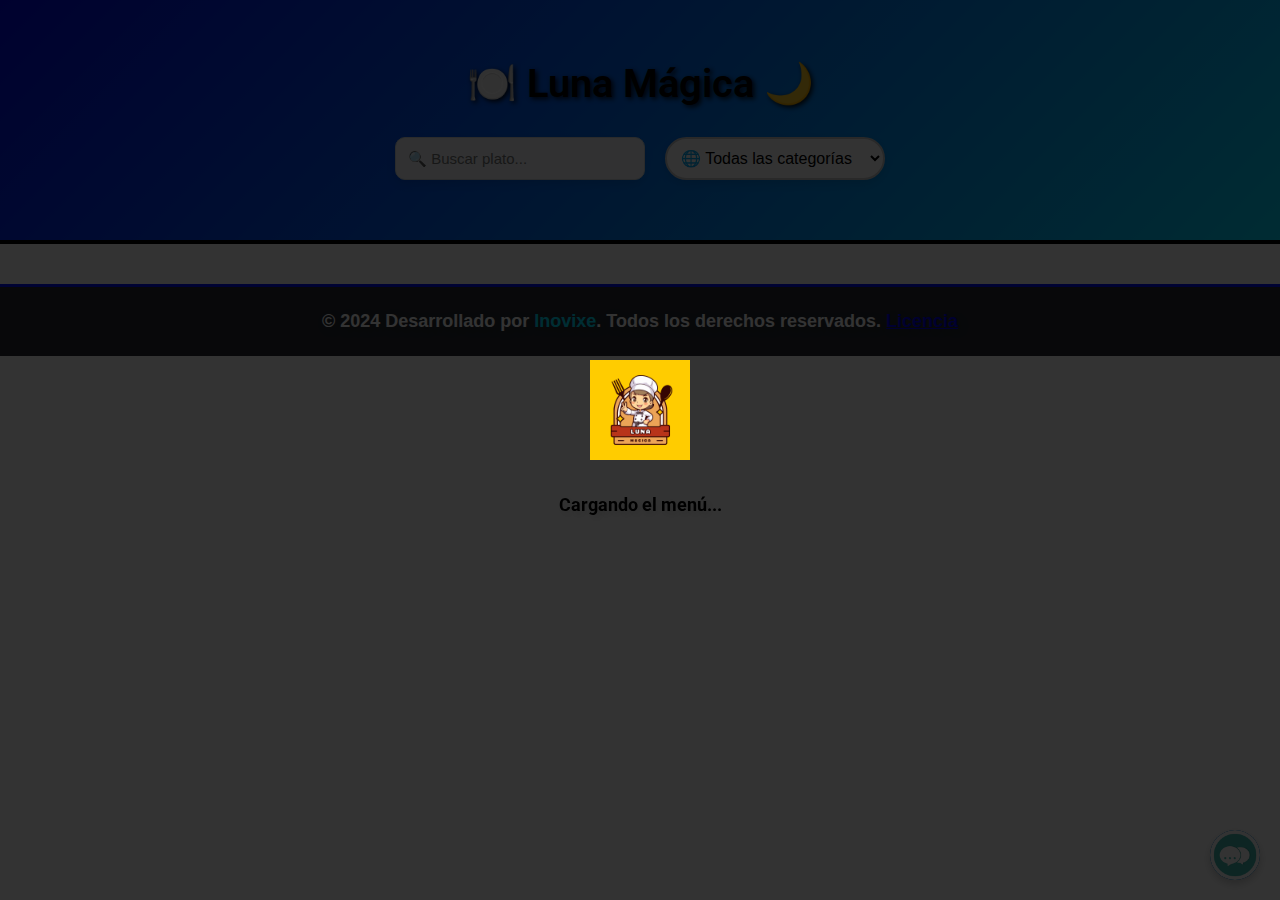
==== menu-restaurante.html @ 8cfab72e "Add files via upload" ====
<!DOCTYPE html>
<html lang="es">

<head>
    <meta charset="UTF-8">
    <meta name="viewport" content="width=device-width, initial-scale=1.0">
    <title>Menú del Restaurante</title>
    <link rel="stylesheet" href="styles.css">
    <link rel="icon" href="Imagenes/Red and Yellow Catering Flat Illustrative Food Place Logo (1).png" type="image/x-icon">
    <script src="https://cdn.jsdelivr.net/npm/tsparticles@2.0.0/tsparticles.bundle.min.js"></script>
    <link href="https://fonts.googleapis.com/css2?family=Roboto:wght@400;500;600;700&display=swap" rel="stylesheet">
    <link rel="stylesheet" href="https://cdnjs.cloudflare.com/ajax/libs/font-awesome/6.0.0-beta3/css/all.min.css">


</head>

<body>
  
    <div id="loading-container" class="loading-container">
        <img src="Imagenes/Red and Yellow Catering Flat Illustrative Food Place Logo (1).png" alt="Cargando..." class="loading-logo">
        <p>Cargando el menú...</p>
    </div>

    <div class="menu-section">
        <h2>🍽️ Luna Mágica 🌙</h2>
        <div class="filter-container">
            <input type="text" id="search" placeholder="🔍 Buscar plato..." class="search-box">
            <select id="category-filter-select" class="category-filter">
                <option value="">🌐 Todas las categorías</option>
                <option value="Entradas">🥗 Entradas</option>
                <option value="Platos principales">🍝 Platos principales</option>
                <option value="Postres">🍰 Postres</option>
                <option value="Bebidas">🥤 Bebidas</option>
            </select>
        </div>
    </div>

    <section id="menu" class="container"></section>

    <div id="myModal" class="modal">
        <div class="modal-content">
            <span class="close">&times;</span>
            <img id="modal-img" src="" alt="">
            <h3 id="modal-title"></h3>
            <p id="modal-description"></p>
        </div>
    </div>

    <div class="chat-btn" id="chat-btn" onclick="toggleChat()">
        <img src="Imagenes/chat-2389223_1280.png" alt="Chat" />
    </div>

    <div class="chat-container" id="chat-container" style="display: none;">
        <button class="close-btn" onclick="toggleChat()">X</button>
        <div class="chat-box" id="chat-box"></div>
        <div class="input-box">
            <input type="text" id="user-input" placeholder="Escribe un mensaje..." onkeydown="if(event.key === 'Enter'){sendMessage()}">
            <button onclick="sendMessage()">
                <i class="fas fa-paper-plane"></i>  
            </button>
        </div>
    </div>
    
    <script src="menu-restaurante.js" type="module"></script>
    <script src="script.js"></script>
    <script src="particulas.js"></script>

    <footer class="footer-bottom">
        <p>© 2024 Desarrollado por <strong>Inovixe</strong>. Todos los derechos reservados. 
        <a href="LICENSE.txt" target="_blank">Licencia</a></p>
    </footer>
</body>

</html>
---- styles.css ----
#welcome-container,body{background-color:#fff}body,h2{color:#000}*,body{margin:0;padding:0}*,.menu-item,.menu-section,.order-form button{box-sizing:border-box}.social-icon:hover,h3,h4{color:#4a90e2}.menu-item,body,form button,form input,form select,form textarea,h2{font-family:Roboto,sans-serif}#admin-section,#available-dishes{max-width:1200px;margin:2rem auto}#welcome-container,.dish-card,.footer-bottom,.loading-container p,.menu-item,.menu-section,.modal-content,.option-button,.social-media,h3,h4,input[type=number],p{text-align:center}@keyframes spin{0%{transform:rotate(0)}100%{transform:rotate(360deg)}}.loading-container{position:fixed;top:0;left:0;right:0;bottom:0;display:flex;justify-content:center;align-items:center;background-color:rgba(0,0,0,.8);z-index:9999;flex-direction:column}.chat-btn,.chat-container{bottom:20px;overflow:hidden}.loading-logo{width:100px;height:auto;margin-bottom:15px;animation:2s linear infinite spin}.loading-container p{font-size:18px;color:#000;font-weight:700}#welcome-container{max-width:900px;margin:50px auto;padding:30px;border-radius:12px;box-shadow:0 30px 70px rgba(0,0,0,.3);position:relative;background:linear-gradient(145deg,#fff,#f9f9f9);opacity:0;transform:rotateY(90deg) translateZ(-500px);animation:1s ease-out forwards fadeInUp}.business-description{font-size:1.1em;color:#34495e;margin-bottom:20px;text-align:center;line-height:1.5;text-shadow:2px 2px 8px rgba(0,0,0,.1)}#welcome-container h2{font-size:2.5rem;color:#2980b9;margin-bottom:20px;text-transform:uppercase;font-weight:600;letter-spacing:2px;text-shadow:3px 3px 6px rgba(0,0,0,.15)}#welcome-container:hover{transform:scale(1.05);box-shadow:0 40px 80px rgba(0,0,0,.2);transition:transform .3s,box-shadow .3s}@keyframes fadeInUp{0%{opacity:0;transform:rotateY(90deg) translateZ(-500px)}100%{opacity:1;transform:rotateY(0) translateZ(0)}}h1,p{font-size:1.2em;line-height:1.6;color:#4f5d75;margin-bottom:20px;text-shadow:3px 3px 10px rgba(0,0,0,.2)}label,p{color:#37474f}h1{font-size:2.5em;color:#2c3e50;text-shadow:5px 5px 15px rgba(0,0,0,.4)}.button-container{margin-top:30px;display:flex;justify-content:center;gap:25px}.welcome-button{text-decoration:none;padding:15px 30px;font-size:1.2em;color:#fff;background-color:#001bb7;border-radius:50px;transition:transform .3s,background-color .3s,box-shadow .3s;box-shadow:0 15px 30px #000;font-weight:700;position:relative}#send-btn,.category-filter,.search-box{box-shadow:0 4px 10px rgba(0,0,0,.1)}.welcome-button:hover{background-color:#000;transform:translateY(-6px);box-shadow:0 25px 60px rgba(0,0,0,.5)}.welcome-button:active{transform:translateY(3px);box-shadow:0 12px 30px rgba(0,0,0,.4)}#send-btn:hover,.chat-btn:hover,.close-btn:hover,.social-icon:hover{transform:scale(1.1)}.button-description{margin-top:40px;background-color:#ecf0f1;padding:20px;border-radius:12px;font-size:1.05em;color:#616161;text-shadow:2px 2px 8px rgba(0,0,0,.1)}.button-description strong{color:#f39c12}.social-media{margin-top:2rem}.social-icon{display:inline-block;margin:0 1rem;font-size:2rem;color:#333;text-decoration:none;transition:color .3s,transform .3s}.instagram{color:#e1306c}.instagram:hover{color:#c13584}.facebook{color:#3b5998}.facebook:hover{color:#1d3557}.menu-section{width:100vw;padding:60px 30px;background:linear-gradient(135deg,#0008ea,#00d9ff);border-bottom:4px solid #000;border-radius:0;transition:.4s ease-in-out;overflow:hidden;animation:1s ease-out fadeIn;position:relative;z-index:10;margin-top:0;margin-left:0;margin-right:0}.category-filter:hover,.search-box:focus,.search-box:hover{border-color:#6c5ce7}.category-filter,.search-box{font-size:1rem;transition:.3s}.menu-section h2{font-size:2.5rem;color:#000!important;margin:0;font-weight:600;text-shadow:2px 2px 5px rgba(0,0,0,.903)}.close,.menu-item h5,.order-button,h3{font-weight:700}@media (min-width:768px){#menu{display:grid;grid-template-columns:repeat(3,1fr);gap:20px}.menu-item{width:100%;display:block;text-align:center;padding:15px}}#particles-js{position:fixed;top:0;left:0;width:100%;height:100%;z-index:-1}.filter-container{display:flex;justify-content:center;align-items:center;gap:20px;margin-top:30px}.search-box{padding:10px 20px;border-radius:25px;border:2px solid #ccc;width:250px}.search-box:focus{outline:0}.category-filter{padding:10px;border-radius:25px;border:2px solid #ccc;background-color:#fff;width:220px}.category-filter:focus{outline:0;border-color:#6c5ce7;box-shadow:0 0 10px rgba(108,92,237,.5)}.container{display:flex;flex-wrap:wrap;justify-content:center;padding:20px}.menu-item{background-color:#fff;box-shadow:0 4px 12px #0093ef;border-radius:10px;margin:10px;padding:15px;width:100%;max-width:300px;display:grid;grid-template-rows:auto 1fr auto;align-items:start;position:relative;aspect-ratio:1/1;border:2px solid #000}@media screen and (min-width:1024px){.menu-item{width:calc(33.33% - 60px);margin:10px 30px}.menu-container{display:flex;flex-wrap:wrap;justify-content:space-between;gap:50px 50px}}@keyframes floating{0%,100%{transform:translateY(0)}50%{transform:translateY(-10px)}}h2{font-size:2rem;animation:2s ease-in-out infinite floating}.menu-item img{width:100%;height:auto;aspect-ratio:1/1;object-fit:cover;border-radius:10px;margin-bottom:5px;box-shadow:0 10px 30px rgba(0,0,0,.15);align-self:start}.chat-btn:hover img,.menu-item:hover img{transform:scale(1.05)}.menu-item h5{margin-bottom:3px;font-size:1.2rem;overflow:hidden;text-overflow:ellipsis;white-space:nowrap}.menu-item p{margin-top:5px;font-size:1rem;color:#006400}.menu-item .pedido-button,.read-more-button{font-size:.8rem;font-weight:700;padding:6px 12px;border-radius:5px;cursor:pointer;width:100%;transition:background-color .3s}.menu-item .pedido-button{background-color:#00b60c;color:#fff;border:none}#send-btn:hover,.read-more-button:hover{background-color:#0056b3}.read-more-button{background-color:#007bff;color:#fff;border:none;margin-bottom:10px}@media (min-width:768px){#menu{display:flex;flex-wrap:wrap;justify-content:space-between}.menu-item{width:calc(48% - 10px);margin:10px 0}.menu-item h3{font-size:.8em;color:#000;white-space:nowrap;overflow:hidden;text-overflow:ellipsis}.menu-item button{font-size:.75rem;padding:6px;margin-top:5px;align-self:end}}.modal,.modal-overlay{position:fixed;left:0;width:100%}.modal img,h3{margin-bottom:20px}.modal{display:none;top:50%;transform:translateY(-50%);height:100%;background-color:rgba(0,0,0,.4);z-index:1050;padding-top:40px;opacity:0;animation:.5s forwards modalFadeIn}.chat-btn,.close-btn{display:flex;box-shadow:0 4px 8px rgba(0,0,0,.2)}.modal-overlay{top:0;height:100%;background-color:rgba(0,0,0,.97);z-index:1040}@keyframes modalFadeIn{0%{opacity:0;transform:translateY(-30%)}100%{opacity:1;transform:translateY(-50%)}}.modal-content{background-color:#fff;margin:0 auto;padding:20px;border:1px solid #888;width:80%;max-width:600px;border-radius:8px;position:relative;overflow:hidden}.close{color:#aaa;float:right;font-size:28px}.close-btn,.order-button{color:#fff;cursor:pointer}.close:focus,.close:hover{color:#000;text-decoration:none;cursor:pointer}.modal img{width:100%;max-width:300px;border-radius:8px}.modal h3{margin-top:0;font-size:1.1rem;color:#000;margin-bottom:10px}.modal p{font-size:.9rem;color:#555;margin-bottom:15px}.order-button{background-color:#28a745;font-size:.9rem;padding:10px 20px;border:none;border-radius:5px;width:100%;transition:background-color .3s}.order-button:hover{background-color:#218838}.chat-btn{position:fixed;right:20px;width:50px;height:50px;background-color:#007acc;border-radius:50%;cursor:pointer;z-index:15;justify-content:center;align-items:center;transition:transform .3s,box-shadow .3s}.chat-btn img{width:100%;height:100%;object-fit:cover;border-radius:50%;transition:transform .3s}#logout-btn,.order-form button{transition:background-color .3s,transform .3s}.chat-btn:hover{box-shadow:0 4px 10px rgba(0,0,0,.2)}.close-btn{position:absolute;top:10px;right:10px;font-size:18px;background-color:#ff5e57;border:none;border-radius:50%;width:32px;height:32px;justify-content:center;align-items:center;transition:.3s}#user-input,.message{font-size:15px;padding:12px}#send-btn,.option-button{transition:background-color .3s,transform .2s;cursor:pointer}.close-btn:hover{background-color:#ff3b30;box-shadow:0 6px 12px rgba(0,0,0,.3)}.close-btn:active{transform:scale(.95);box-shadow:0 3px 8px rgba(0,0,0,.2)}.chat-container{display:none;position:fixed;right:20px;width:360px;height:500px;background-color:#fefefe;border-radius:16px;box-shadow:0 8px 20px rgba(0,0,0,.2);flex-direction:column;padding:20px;z-index:1000;display:flex}.chat-box,.message{border-radius:12px}.bot-message,.user-message{box-shadow:0 2px 8px rgba(0,0,0,.1)}.chat-box{width:100%;max-height:400px;overflow-y:auto;padding:15px;background-color:#f9f9f9;display:flex;flex-direction:column;gap:10px}#admin-section,.dish-card{overflow:hidden;background:#fff}.message{margin:5px 0;line-height:1.5;word-wrap:break-word;display:inline-block;width:auto;max-width:80%}#send-btn,.dish-card,.input-box,form{display:flex}.bot-message{background-color:#e8f0fe;color:#202124;align-self:flex-start}.user-message{background-color:#06c;color:#fff;align-self:flex-end}.options-container{display:flex;flex-direction:column;margin-top:10px;gap:8px}.option-button{background-color:#e0f7fa;color:#00796b;border:none;padding:12px;border-radius:8px;font-size:14px;box-shadow:0 4px 8px rgba(0,0,0,.1)}#available-dishes,#user-input,.order-form{background-color:#fff}.option-button:hover{background-color:#00796b;color:#fff;transform:translateY(-2px)}.input-box{align-items:center;margin-top:10px;width:100%;gap:10px}#user-input{flex-grow:1;border-radius:20px;border:1px solid #ccc;box-shadow:inset 0 2px 4px rgba(0,0,0,.05)}#send-btn{background-color:#06c;color:#fff;width:44px;height:44px;border:none;border-radius:50%;font-size:18px;justify-content:center;align-items:center}@media (max-width:768px){#welcome-container{max-width:85%}h1{font-size:1.6em!important}.button-description p,p{font-size:.9em!important}.button-container{flex-direction:column;align-items:center;gap:15px}.welcome-button{width:90%;padding:12px;font-size:1em}.button-description{font-size:.85em!important;padding:15px}.button-description strong{font-size:1em!important}.admin-button{font-size:1.2em;padding:10px 20px}.social-icon{font-size:1.8rem}#menu{display:flex;flex-wrap:wrap;justify-content:space-between}.menu-item{width:calc(48% - 10px);margin:10px 0;display:grid;grid-template-rows:auto 1fr auto;align-items:start;text-align:center}.menu-item h3{white-space:nowrap;overflow:hidden;text-overflow:ellipsis;max-width:100%;display:block;font-size:.8em;color:#000}.menu-item img{width:100%;height:auto;aspect-ratio:1/1;object-fit:cover;align-self:start;margin-bottom:5px}.menu-item p{font-size:1rem;margin-bottom:5px}.menu-item button{font-size:.75rem;padding:6px;margin-top:5px;align-self:end}.modal{padding-top:60px;transform:translateY(-50%);opacity:0;animation:.5s forwards modalFadeIn}.modal-content{padding:15px;width:90%}.order-button{padding:8px 16px;font-size:.9rem;margin-top:10px}.modal img{max-width:250px}.modal h3{font-size:1.3rem}.modal p{font-size:1rem}.chat-container{width:90%;height:400px;padding:16px}.close-btn{top:8px;right:8px;font-size:16px;width:28px;height:28px}#send-btn{width:40px;height:40px;font-size:16px}.chat-box{padding:10px}}.order-form{max-width:400px;margin:40px auto;padding:25px;border-radius:15px;box-shadow:0 6px 20px rgba(0,0,0,.15);transition:.4s;animation:.5s ease-in-out fadeIn}#admin-section,#available-dishes,.dish-card{box-shadow:0 4px 6px rgba(0,0,0,.1)}.order-form:hover{box-shadow:0 8px 30px rgba(0,0,0,.2);transform:translateY(-5px)}h3{font-size:24px;letter-spacing:.8px}form{flex-direction:column;gap:18px}label{font-size:14px;margin-bottom:6px;font-weight:600}#logout-btn,p{font-weight:700}input[type=number],input[type=text]{padding:12px;font-size:15px;border:1px solid #cfd8dc;border-radius:10px;outline:0;background-color:#f3f6f9;transition:border .3s,box-shadow .3s}input[type=number]:focus,input[type=text]:focus{border-color:#3f51b5;box-shadow:0 0 8px rgba(63,81,181,.5)}p{font-size:18px;margin-top:16px}.order-form button{padding:15px 20px;background-color:#3f51b5;color:#fff;border:none;border-radius:12px;cursor:pointer;font-size:16px;font-weight:600;text-transform:uppercase;width:100%}.order-form button:hover{background-color:#ff7043;transform:translateY(-3px)}input:disabled{background-color:#eceff1;cursor:not-allowed}input[type=number]{width:80px}@keyframes fadeIn{from{opacity:0;transform:translateY(20px)}to{opacity:1;transform:translateY(0)}}@media (max-width:768px) and (orientation:portrait){.order-form{max-width:95%;padding:20px}h3{font-size:20px}input[type=number],input[type=text]{font-size:14px;padding:10px}.order-form button{font-size:14px;padding:12px}form{gap:12px}}#admin-section{border-radius:10px;padding:1rem 2rem}form{flex-wrap:wrap;gap:1rem;margin-bottom:2rem}form input,form select,form textarea{flex:1 1 calc(50% - 1rem);padding:.8rem;border:1px solid #ddd;border-radius:5px;background:#f9f9f9;transition:border-color .3s}.dish-card button,form button{border:none;transition:background-color .3s;cursor:pointer}form input:focus,form select:focus,form textarea:focus{border-color:#4a90e2;background:#fff;outline:0}form textarea{flex:1 1 100%;resize:none;height:100px}form button{flex:1 1 100%;padding:.8rem;background:#4a90e2;color:#fff;border-radius:5px}.dish-card,.dish-card img{width:100%;border-radius:10px}form button:hover{background:#357ab8}#available-dishes{padding:2rem;border-radius:12px}#menu-list{display:grid;grid-template-columns:repeat(3,1fr);gap:1.5rem;justify-content:center;padding:1rem 0}.dish-card{padding:1rem;flex-direction:column;justify-content:space-between;transition:transform .3s,box-shadow .3s;min-height:320px;max-width:400px;margin:0 auto}.dish-card:hover{transform:translateY(-5px);box-shadow:0 6px 8px rgba(0,0,0,.15)}.dish-card img{height:220px;object-fit:cover;margin-bottom:.8rem}.dish-card h5{margin:0 0 .3rem;color:#333;font-size:1.1rem;font-weight:600}.dish-card p{margin:.3rem 0;font-size:1rem;color:#666}.dish-card button{margin-top:.5rem;padding:.6rem;background:#e74c3c;color:#fff;border-radius:5px;font-size:.9rem;font-weight:600}.dish-card button:hover{background:#c0392b}.admin .dish-card h6,.admin .dish-card p{display:none}@media (min-width:769px){#menu-list{grid-template-columns:repeat(3,1fr)}}@media (max-width:768px){#menu-list{grid-template-columns:repeat(2,1fr)}.dish-card{min-height:250px;max-width:90%}.dish-card img{height:180px;object-fit:contain}.dish-card h5{margin:0 0 .2rem}.dish-card p{font-size:.9rem}.dish-card button{padding:.5rem;font-size:.8rem}form button,form input,form select,form textarea{flex:1 1 100%}}@media (max-width:480px){.menu-item h5{font-size:1rem;margin-bottom:10px}.menu-item p{font-size:1rem;margin-top:10px}.menu-section h2{font-size:30px;margin:20px;padding:0}.filter-container{flex-direction:column;gap:15px}#category-filter-select,#search{width:100%;font-size:16px;padding:12px 15px}.order-form{padding:16px;border-radius:10px}h3{font-size:18px}input[type=number],input[type=text]{font-size:13px;padding:8px}.order-form button{font-size:13px;padding:10px}#menu-list{grid-template-columns:1fr}.dish-card{min-height:220px;max-width:100%}.dish-card img{height:150px}.dish-card h5{font-size:1rem}.dish-card button{padding:.4rem;font-size:.75rem}}#logout-btn{background-color:#ff4d4d;color:#fff;font-size:1rem;padding:12px 24px;border:none;border-radius:5px;cursor:pointer;width:200px;margin:20px auto;display:block}#logout-btn:hover{background-color:#ff1a1a;transform:translateY(-3px)}#logout-btn:focus{outline:0;box-shadow:0 0 10px rgba(255,77,77,.8)}.footer-bottom{margin-top:auto;background-color:#282c34;color:#fff!important;padding:20px 10px;font-size:14px;font-family:Arial,sans-serif;border-top:3px solid #01f}.footer-bottom p{margin:0;line-height:1.6;color:inherit}.footer-bottom p strong{color:#00e1ff}
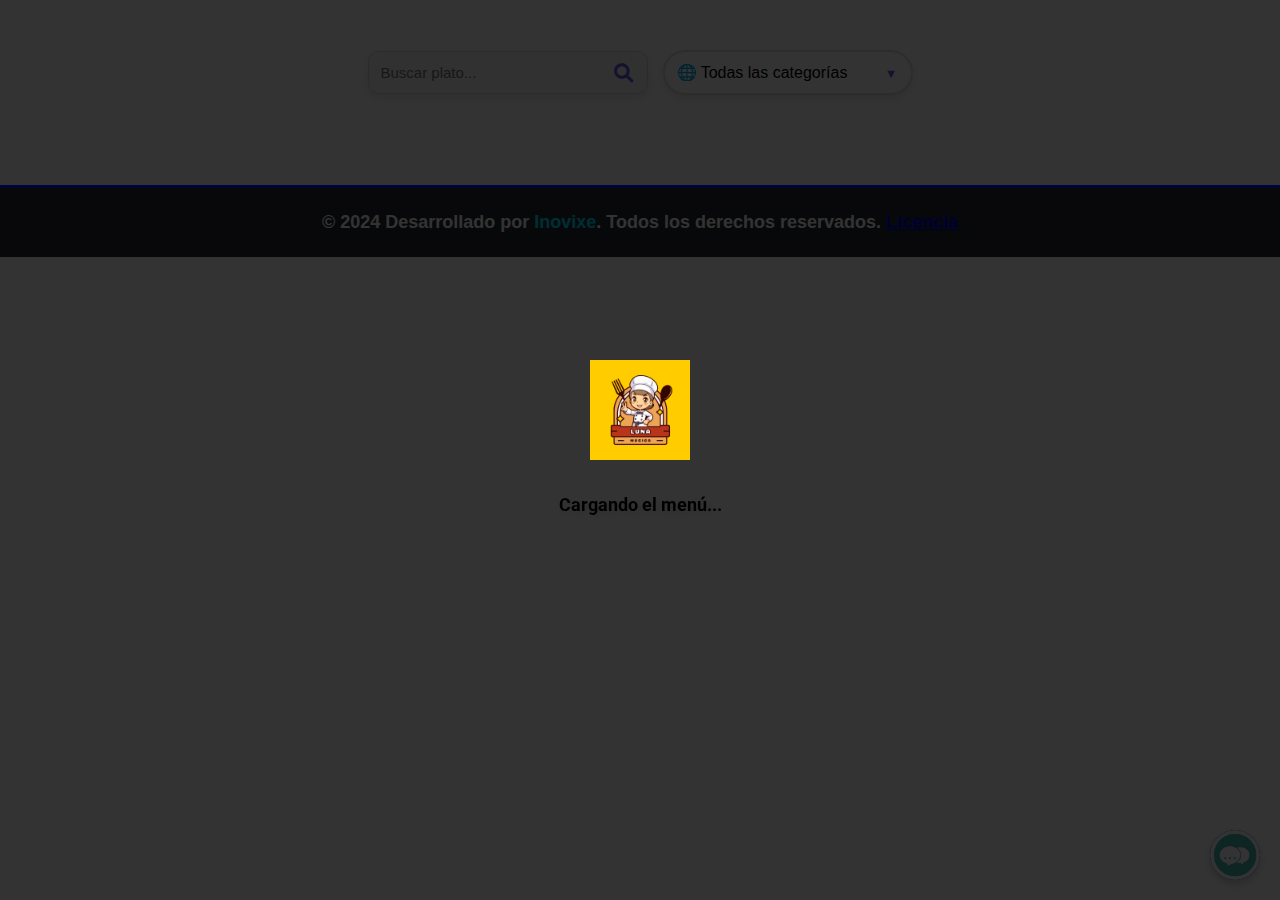
==== commit df4ff2c9: "Update menu-restaurante.html" ====
--- a/menu-restaurante.html
+++ b/menu-restaurante.html
@@ -21,10 +21,13 @@
         <p>Cargando el menú...</p>
     </div>
 
-    <div class="menu-section">
-        <h2>🍽️ Luna Mágica 🌙</h2>
-        <div class="filter-container">
-            <input type="text" id="search" placeholder="🔍 Buscar plato..." class="search-box">
+<section class="menu-container">
+    <div class="filter-container">
+        <div class="search-wrapper">
+            <input type="text" id="search" placeholder="Buscar plato..." class="search-box">
+            <i class="fas fa-search search-icon"></i>
+        </div>
+        <div class="select-wrapper">
             <select id="category-filter-select" class="category-filter">
                 <option value="">🌐 Todas las categorías</option>
                 <option value="Entradas">🥗 Entradas</option>
@@ -34,8 +37,11 @@
             </select>
         </div>
     </div>
+    <section id="menu" class="menu-items">
+        <!-- Aquí se cargarán los ítems del menú -->
+    </section>
+</section>
 
-    <section id="menu" class="container"></section>
 
     <div id="myModal" class="modal">
         <div class="modal-content">
--- a/styles.css
+++ b/styles.css
@@ -1 +1,1646 @@
-#welcome-container,body{background-color:#fff}body,h2{color:#000}*,body{margin:0;padding:0}*,.menu-item,.menu-section,.order-form button{box-sizing:border-box}.social-icon:hover,h3,h4{color:#4a90e2}.menu-item,body,form button,form input,form select,form textarea,h2{font-family:Roboto,sans-serif}#admin-section,#available-dishes{max-width:1200px;margin:2rem auto}#welcome-container,.dish-card,.footer-bottom,.loading-container p,.menu-item,.menu-section,.modal-content,.option-button,.social-media,h3,h4,input[type=number],p{text-align:center}@keyframes spin{0%{transform:rotate(0)}100%{transform:rotate(360deg)}}.loading-container{position:fixed;top:0;left:0;right:0;bottom:0;display:flex;justify-content:center;align-items:center;background-color:rgba(0,0,0,.8);z-index:9999;flex-direction:column}.chat-btn,.chat-container{bottom:20px;overflow:hidden}.loading-logo{width:100px;height:auto;margin-bottom:15px;animation:2s linear infinite spin}.loading-container p{font-size:18px;color:#000;font-weight:700}#welcome-container{max-width:900px;margin:50px auto;padding:30px;border-radius:12px;box-shadow:0 30px 70px rgba(0,0,0,.3);position:relative;background:linear-gradient(145deg,#fff,#f9f9f9);opacity:0;transform:rotateY(90deg) translateZ(-500px);animation:1s ease-out forwards fadeInUp}.business-description{font-size:1.1em;color:#34495e;margin-bottom:20px;text-align:center;line-height:1.5;text-shadow:2px 2px 8px rgba(0,0,0,.1)}#welcome-container h2{font-size:2.5rem;color:#2980b9;margin-bottom:20px;text-transform:uppercase;font-weight:600;letter-spacing:2px;text-shadow:3px 3px 6px rgba(0,0,0,.15)}#welcome-container:hover{transform:scale(1.05);box-shadow:0 40px 80px rgba(0,0,0,.2);transition:transform .3s,box-shadow .3s}@keyframes fadeInUp{0%{opacity:0;transform:rotateY(90deg) translateZ(-500px)}100%{opacity:1;transform:rotateY(0) translateZ(0)}}h1,p{font-size:1.2em;line-height:1.6;color:#4f5d75;margin-bottom:20px;text-shadow:3px 3px 10px rgba(0,0,0,.2)}label,p{color:#37474f}h1{font-size:2.5em;color:#2c3e50;text-shadow:5px 5px 15px rgba(0,0,0,.4)}.button-container{margin-top:30px;display:flex;justify-content:center;gap:25px}.welcome-button{text-decoration:none;padding:15px 30px;font-size:1.2em;color:#fff;background-color:#001bb7;border-radius:50px;transition:transform .3s,background-color .3s,box-shadow .3s;box-shadow:0 15px 30px #000;font-weight:700;position:relative}#send-btn,.category-filter,.search-box{box-shadow:0 4px 10px rgba(0,0,0,.1)}.welcome-button:hover{background-color:#000;transform:translateY(-6px);box-shadow:0 25px 60px rgba(0,0,0,.5)}.welcome-button:active{transform:translateY(3px);box-shadow:0 12px 30px rgba(0,0,0,.4)}#send-btn:hover,.chat-btn:hover,.close-btn:hover,.social-icon:hover{transform:scale(1.1)}.button-description{margin-top:40px;background-color:#ecf0f1;padding:20px;border-radius:12px;font-size:1.05em;color:#616161;text-shadow:2px 2px 8px rgba(0,0,0,.1)}.button-description strong{color:#f39c12}.social-media{margin-top:2rem}.social-icon{display:inline-block;margin:0 1rem;font-size:2rem;color:#333;text-decoration:none;transition:color .3s,transform .3s}.instagram{color:#e1306c}.instagram:hover{color:#c13584}.facebook{color:#3b5998}.facebook:hover{color:#1d3557}.menu-section{width:100vw;padding:60px 30px;background:linear-gradient(135deg,#0008ea,#00d9ff);border-bottom:4px solid #000;border-radius:0;transition:.4s ease-in-out;overflow:hidden;animation:1s ease-out fadeIn;position:relative;z-index:10;margin-top:0;margin-left:0;margin-right:0}.category-filter:hover,.search-box:focus,.search-box:hover{border-color:#6c5ce7}.category-filter,.search-box{font-size:1rem;transition:.3s}.menu-section h2{font-size:2.5rem;color:#000!important;margin:0;font-weight:600;text-shadow:2px 2px 5px rgba(0,0,0,.903)}.close,.menu-item h5,.order-button,h3{font-weight:700}@media (min-width:768px){#menu{display:grid;grid-template-columns:repeat(3,1fr);gap:20px}.menu-item{width:100%;display:block;text-align:center;padding:15px}}#particles-js{position:fixed;top:0;left:0;width:100%;height:100%;z-index:-1}.filter-container{display:flex;justify-content:center;align-items:center;gap:20px;margin-top:30px}.search-box{padding:10px 20px;border-radius:25px;border:2px solid #ccc;width:250px}.search-box:focus{outline:0}.category-filter{padding:10px;border-radius:25px;border:2px solid #ccc;background-color:#fff;width:220px}.category-filter:focus{outline:0;border-color:#6c5ce7;box-shadow:0 0 10px rgba(108,92,237,.5)}.container{display:flex;flex-wrap:wrap;justify-content:center;padding:20px}.menu-item{background-color:#fff;box-shadow:0 4px 12px #0093ef;border-radius:10px;margin:10px;padding:15px;width:100%;max-width:300px;display:grid;grid-template-rows:auto 1fr auto;align-items:start;position:relative;aspect-ratio:1/1;border:2px solid #000}@media screen and (min-width:1024px){.menu-item{width:calc(33.33% - 60px);margin:10px 30px}.menu-container{display:flex;flex-wrap:wrap;justify-content:space-between;gap:50px 50px}}@keyframes floating{0%,100%{transform:translateY(0)}50%{transform:translateY(-10px)}}h2{font-size:2rem;animation:2s ease-in-out infinite floating}.menu-item img{width:100%;height:auto;aspect-ratio:1/1;object-fit:cover;border-radius:10px;margin-bottom:5px;box-shadow:0 10px 30px rgba(0,0,0,.15);align-self:start}.chat-btn:hover img,.menu-item:hover img{transform:scale(1.05)}.menu-item h5{margin-bottom:3px;font-size:1.2rem;overflow:hidden;text-overflow:ellipsis;white-space:nowrap}.menu-item p{margin-top:5px;font-size:1rem;color:#006400}.menu-item .pedido-button,.read-more-button{font-size:.8rem;font-weight:700;padding:6px 12px;border-radius:5px;cursor:pointer;width:100%;transition:background-color .3s}.menu-item .pedido-button{background-color:#00b60c;color:#fff;border:none}#send-btn:hover,.read-more-button:hover{background-color:#0056b3}.read-more-button{background-color:#007bff;color:#fff;border:none;margin-bottom:10px}@media (min-width:768px){#menu{display:flex;flex-wrap:wrap;justify-content:space-between}.menu-item{width:calc(48% - 10px);margin:10px 0}.menu-item h3{font-size:.8em;color:#000;white-space:nowrap;overflow:hidden;text-overflow:ellipsis}.menu-item button{font-size:.75rem;padding:6px;margin-top:5px;align-self:end}}.modal,.modal-overlay{position:fixed;left:0;width:100%}.modal img,h3{margin-bottom:20px}.modal{display:none;top:50%;transform:translateY(-50%);height:100%;background-color:rgba(0,0,0,.4);z-index:1050;padding-top:40px;opacity:0;animation:.5s forwards modalFadeIn}.chat-btn,.close-btn{display:flex;box-shadow:0 4px 8px rgba(0,0,0,.2)}.modal-overlay{top:0;height:100%;background-color:rgba(0,0,0,.97);z-index:1040}@keyframes modalFadeIn{0%{opacity:0;transform:translateY(-30%)}100%{opacity:1;transform:translateY(-50%)}}.modal-content{background-color:#fff;margin:0 auto;padding:20px;border:1px solid #888;width:80%;max-width:600px;border-radius:8px;position:relative;overflow:hidden}.close{color:#aaa;float:right;font-size:28px}.close-btn,.order-button{color:#fff;cursor:pointer}.close:focus,.close:hover{color:#000;text-decoration:none;cursor:pointer}.modal img{width:100%;max-width:300px;border-radius:8px}.modal h3{margin-top:0;font-size:1.1rem;color:#000;margin-bottom:10px}.modal p{font-size:.9rem;color:#555;margin-bottom:15px}.order-button{background-color:#28a745;font-size:.9rem;padding:10px 20px;border:none;border-radius:5px;width:100%;transition:background-color .3s}.order-button:hover{background-color:#218838}.chat-btn{position:fixed;right:20px;width:50px;height:50px;background-color:#007acc;border-radius:50%;cursor:pointer;z-index:15;justify-content:center;align-items:center;transition:transform .3s,box-shadow .3s}.chat-btn img{width:100%;height:100%;object-fit:cover;border-radius:50%;transition:transform .3s}#logout-btn,.order-form button{transition:background-color .3s,transform .3s}.chat-btn:hover{box-shadow:0 4px 10px rgba(0,0,0,.2)}.close-btn{position:absolute;top:10px;right:10px;font-size:18px;background-color:#ff5e57;border:none;border-radius:50%;width:32px;height:32px;justify-content:center;align-items:center;transition:.3s}#user-input,.message{font-size:15px;padding:12px}#send-btn,.option-button{transition:background-color .3s,transform .2s;cursor:pointer}.close-btn:hover{background-color:#ff3b30;box-shadow:0 6px 12px rgba(0,0,0,.3)}.close-btn:active{transform:scale(.95);box-shadow:0 3px 8px rgba(0,0,0,.2)}.chat-container{display:none;position:fixed;right:20px;width:360px;height:500px;background-color:#fefefe;border-radius:16px;box-shadow:0 8px 20px rgba(0,0,0,.2);flex-direction:column;padding:20px;z-index:1000;display:flex}.chat-box,.message{border-radius:12px}.bot-message,.user-message{box-shadow:0 2px 8px rgba(0,0,0,.1)}.chat-box{width:100%;max-height:400px;overflow-y:auto;padding:15px;background-color:#f9f9f9;display:flex;flex-direction:column;gap:10px}#admin-section,.dish-card{overflow:hidden;background:#fff}.message{margin:5px 0;line-height:1.5;word-wrap:break-word;display:inline-block;width:auto;max-width:80%}#send-btn,.dish-card,.input-box,form{display:flex}.bot-message{background-color:#e8f0fe;color:#202124;align-self:flex-start}.user-message{background-color:#06c;color:#fff;align-self:flex-end}.options-container{display:flex;flex-direction:column;margin-top:10px;gap:8px}.option-button{background-color:#e0f7fa;color:#00796b;border:none;padding:12px;border-radius:8px;font-size:14px;box-shadow:0 4px 8px rgba(0,0,0,.1)}#available-dishes,#user-input,.order-form{background-color:#fff}.option-button:hover{background-color:#00796b;color:#fff;transform:translateY(-2px)}.input-box{align-items:center;margin-top:10px;width:100%;gap:10px}#user-input{flex-grow:1;border-radius:20px;border:1px solid #ccc;box-shadow:inset 0 2px 4px rgba(0,0,0,.05)}#send-btn{background-color:#06c;color:#fff;width:44px;height:44px;border:none;border-radius:50%;font-size:18px;justify-content:center;align-items:center}@media (max-width:768px){#welcome-container{max-width:85%}h1{font-size:1.6em!important}.button-description p,p{font-size:.9em!important}.button-container{flex-direction:column;align-items:center;gap:15px}.welcome-button{width:90%;padding:12px;font-size:1em}.button-description{font-size:.85em!important;padding:15px}.button-description strong{font-size:1em!important}.admin-button{font-size:1.2em;padding:10px 20px}.social-icon{font-size:1.8rem}#menu{display:flex;flex-wrap:wrap;justify-content:space-between}.menu-item{width:calc(48% - 10px);margin:10px 0;display:grid;grid-template-rows:auto 1fr auto;align-items:start;text-align:center}.menu-item h3{white-space:nowrap;overflow:hidden;text-overflow:ellipsis;max-width:100%;display:block;font-size:.8em;color:#000}.menu-item img{width:100%;height:auto;aspect-ratio:1/1;object-fit:cover;align-self:start;margin-bottom:5px}.menu-item p{font-size:1rem;margin-bottom:5px}.menu-item button{font-size:.75rem;padding:6px;margin-top:5px;align-self:end}.modal{padding-top:60px;transform:translateY(-50%);opacity:0;animation:.5s forwards modalFadeIn}.modal-content{padding:15px;width:90%}.order-button{padding:8px 16px;font-size:.9rem;margin-top:10px}.modal img{max-width:250px}.modal h3{font-size:1.3rem}.modal p{font-size:1rem}.chat-container{width:90%;height:400px;padding:16px}.close-btn{top:8px;right:8px;font-size:16px;width:28px;height:28px}#send-btn{width:40px;height:40px;font-size:16px}.chat-box{padding:10px}}.order-form{max-width:400px;margin:40px auto;padding:25px;border-radius:15px;box-shadow:0 6px 20px rgba(0,0,0,.15);transition:.4s;animation:.5s ease-in-out fadeIn}#admin-section,#available-dishes,.dish-card{box-shadow:0 4px 6px rgba(0,0,0,.1)}.order-form:hover{box-shadow:0 8px 30px rgba(0,0,0,.2);transform:translateY(-5px)}h3{font-size:24px;letter-spacing:.8px}form{flex-direction:column;gap:18px}label{font-size:14px;margin-bottom:6px;font-weight:600}#logout-btn,p{font-weight:700}input[type=number],input[type=text]{padding:12px;font-size:15px;border:1px solid #cfd8dc;border-radius:10px;outline:0;background-color:#f3f6f9;transition:border .3s,box-shadow .3s}input[type=number]:focus,input[type=text]:focus{border-color:#3f51b5;box-shadow:0 0 8px rgba(63,81,181,.5)}p{font-size:18px;margin-top:16px}.order-form button{padding:15px 20px;background-color:#3f51b5;color:#fff;border:none;border-radius:12px;cursor:pointer;font-size:16px;font-weight:600;text-transform:uppercase;width:100%}.order-form button:hover{background-color:#ff7043;transform:translateY(-3px)}input:disabled{background-color:#eceff1;cursor:not-allowed}input[type=number]{width:80px}@keyframes fadeIn{from{opacity:0;transform:translateY(20px)}to{opacity:1;transform:translateY(0)}}@media (max-width:768px) and (orientation:portrait){.order-form{max-width:95%;padding:20px}h3{font-size:20px}input[type=number],input[type=text]{font-size:14px;padding:10px}.order-form button{font-size:14px;padding:12px}form{gap:12px}}#admin-section{border-radius:10px;padding:1rem 2rem}form{flex-wrap:wrap;gap:1rem;margin-bottom:2rem}form input,form select,form textarea{flex:1 1 calc(50% - 1rem);padding:.8rem;border:1px solid #ddd;border-radius:5px;background:#f9f9f9;transition:border-color .3s}.dish-card button,form button{border:none;transition:background-color .3s;cursor:pointer}form input:focus,form select:focus,form textarea:focus{border-color:#4a90e2;background:#fff;outline:0}form textarea{flex:1 1 100%;resize:none;height:100px}form button{flex:1 1 100%;padding:.8rem;background:#4a90e2;color:#fff;border-radius:5px}.dish-card,.dish-card img{width:100%;border-radius:10px}form button:hover{background:#357ab8}#available-dishes{padding:2rem;border-radius:12px}#menu-list{display:grid;grid-template-columns:repeat(3,1fr);gap:1.5rem;justify-content:center;padding:1rem 0}.dish-card{padding:1rem;flex-direction:column;justify-content:space-between;transition:transform .3s,box-shadow .3s;min-height:320px;max-width:400px;margin:0 auto}.dish-card:hover{transform:translateY(-5px);box-shadow:0 6px 8px rgba(0,0,0,.15)}.dish-card img{height:220px;object-fit:cover;margin-bottom:.8rem}.dish-card h5{margin:0 0 .3rem;color:#333;font-size:1.1rem;font-weight:600}.dish-card p{margin:.3rem 0;font-size:1rem;color:#666}.dish-card button{margin-top:.5rem;padding:.6rem;background:#e74c3c;color:#fff;border-radius:5px;font-size:.9rem;font-weight:600}.dish-card button:hover{background:#c0392b}.admin .dish-card h6,.admin .dish-card p{display:none}@media (min-width:769px){#menu-list{grid-template-columns:repeat(3,1fr)}}@media (max-width:768px){#menu-list{grid-template-columns:repeat(2,1fr)}.dish-card{min-height:250px;max-width:90%}.dish-card img{height:180px;object-fit:contain}.dish-card h5{margin:0 0 .2rem}.dish-card p{font-size:.9rem}.dish-card button{padding:.5rem;font-size:.8rem}form button,form input,form select,form textarea{flex:1 1 100%}}@media (max-width:480px){.menu-item h5{font-size:1rem;margin-bottom:10px}.menu-item p{font-size:1rem;margin-top:10px}.menu-section h2{font-size:30px;margin:20px;padding:0}.filter-container{flex-direction:column;gap:15px}#category-filter-select,#search{width:100%;font-size:16px;padding:12px 15px}.order-form{padding:16px;border-radius:10px}h3{font-size:18px}input[type=number],input[type=text]{font-size:13px;padding:8px}.order-form button{font-size:13px;padding:10px}#menu-list{grid-template-columns:1fr}.dish-card{min-height:220px;max-width:100%}.dish-card img{height:150px}.dish-card h5{font-size:1rem}.dish-card button{padding:.4rem;font-size:.75rem}}#logout-btn{background-color:#ff4d4d;color:#fff;font-size:1rem;padding:12px 24px;border:none;border-radius:5px;cursor:pointer;width:200px;margin:20px auto;display:block}#logout-btn:hover{background-color:#ff1a1a;transform:translateY(-3px)}#logout-btn:focus{outline:0;box-shadow:0 0 10px rgba(255,77,77,.8)}.footer-bottom{margin-top:auto;background-color:#282c34;color:#fff!important;padding:20px 10px;font-size:14px;font-family:Arial,sans-serif;border-top:3px solid #01f}.footer-bottom p{margin:0;line-height:1.6;color:inherit}.footer-bottom p strong{color:#00e1ff}+/* Estilo general */
+body {
+  font-family: 'Roboto', sans-serif;
+  margin: 0;
+  padding: 0;
+  background-color: #ffffff;
+  color: rgb(0, 0, 0);
+}
+
+
+  
+  /* Animaciones */
+  @keyframes spin {
+    0% { transform: rotate(0deg); }
+    100% { transform: rotate(360deg); }
+  }
+  
+  @keyframes fadeIn {
+    from {
+      opacity: 0;
+    }
+    to {
+      opacity: 1;
+    }
+  }
+  
+  /* Estilo del contenedor del loader */
+  .loading-container {
+    position: fixed;
+    top: 0;
+    left: 0;
+    right: 0;
+    bottom: 0;
+    display: flex;
+    justify-content: center;
+    align-items: center;
+    background-color: rgba(0, 0, 0, 0.8);  
+    z-index: 9999;  
+    flex-direction: column;
+  }
+  
+  .loading-logo {
+    width: 100px;  
+    height: auto;
+    margin-bottom: 15px;
+    animation: spin 2s infinite linear;  
+  }
+  
+  .loading-container p {
+    font-size: 18px;
+    color: rgb(0, 0, 0);
+    font-weight: bold;
+    text-align: center;
+  }
+  
+  #welcome-container {
+    max-width: 900px;
+    margin: 50px auto;
+    padding: 30px;
+    background-color: #ffffff;
+    border-radius: 12px;
+    box-shadow: 0 30px 70px rgba(0, 0, 0, 0.3); /* Sombra intensa */
+    text-align: center;
+    position: relative;
+    background: linear-gradient(145deg, #ffffff, #f9f9f9);
+    opacity: 0;
+    transform: rotateY(90deg) translateZ(-500px); /* Empieza fuera de la vista, girado */
+    animation: fadeInUp 1s ease-out forwards; /* Animaci�n de entrada */
+  }
+  
+  /* Estilo para la descripci�n del negocio */
+  .business-description {
+    font-size: 1.1em; /* Tama�o de texto adecuado */
+    color: #34495e; /* Color de texto que contraste bien con el fondo */
+    margin-bottom: 20px; /* Espaciado inferior para que no se junte con el siguiente contenido */
+    text-align: center; /* Centrar la descripci�n */
+    line-height: 1.5; /* Mejor legibilidad */
+    text-shadow: 2px 2px 8px rgba(0, 0, 0, 0.1); /* Sombra suave para el texto */
+  }
+
+
+
+/* Estilo para títulos dentro del contenedor de bienvenida */
+#welcome-container h2 {
+  font-size: 2.5rem; /* Tamaño de fuente más grande para títulos */
+  color: #2980b9; /* Un color vibrante que contraste */
+  margin-bottom: 20px;
+  text-transform: uppercase; /* Para un toque de estilo moderno */
+  font-weight: 600;
+  letter-spacing: 2px; /* Aumenta el espaciado entre letras */
+  text-shadow: 3px 3px 6px rgba(0, 0, 0, 0.15); /* Sombra suave para un toque elegante */
+}
+
+/* Agregar un efecto de hover sutil al contenedor de bienvenida */
+#welcome-container:hover {
+  transform: scale(1.05); /* Efecto de expansión al pasar el ratón */
+  box-shadow: 0 40px 80px rgba(0, 0, 0, 0.2); /* Aumenta la sombra al pasar el ratón */
+  transition: transform 0.3s ease, box-shadow 0.3s ease; /* Transición suave */
+}
+
+  
+  
+  /* Animaci�n de entrada con giro desde atr�s hacia adelante */
+  @keyframes fadeInUp {
+    0% {
+        opacity: 0;
+        transform: rotateY(90deg) translateZ(-500px); /* Empieza hacia atr�s y desplazado */
+    }
+    100% {
+        opacity: 1;
+        transform: rotateY(0) translateZ(0); /* Termina en la posici�n normal */
+    }
+  }
+  
+  h1, p {
+      font-size: 1.2em;
+      line-height: 1.6;
+      color: #4f5d75;
+      margin-bottom: 20px;
+      text-shadow: 3px 3px 10px rgba(0, 0, 0, 0.2); /* Sombra mucho m�s marcada para los textos */
+  }
+  
+  h1 {
+      font-size: 2.5em;
+      color: #2c3e50;
+      text-shadow: 5px 5px 15px rgba(0, 0, 0, 0.4); /* Sombra mucho m�s intensa para el t�tulo */
+  }
+  
+  p {
+      font-size: 1.2em;
+  }
+  
+  /* Estilos para los botones */
+  .button-container {
+      margin-top: 30px;
+      display: flex;
+      justify-content: center;
+      gap: 25px;
+  }
+  
+  .welcome-button {
+      text-decoration: none;
+      padding: 15px 30px;
+      font-size: 1.2em;
+      color: #fff;
+      background-color: #001bb7;
+      border-radius: 50px;
+      transition: transform 0.3s ease, background-color 0.3s ease, box-shadow 0.3s ease;
+      box-shadow: 0 15px 30px rgb(0, 0, 0); /* Sombra fuerte para los botones */
+      font-weight: bold;
+      position: relative;
+  }
+  
+  .welcome-button:hover {
+      background-color: #000000;
+      transform: translateY(-6px);
+      box-shadow: 0 25px 60px rgba(0, 0, 0, 0.5); /* Sombra m�s profunda y difusa al hacer hover */
+  }
+  
+  .welcome-button:active {
+      transform: translateY(3px); /* Efecto de presi�n al hacer clic */
+      box-shadow: 0 12px 30px rgba(0, 0, 0, 0.4);
+  }
+  
+  /* Descripci�n de los botones */
+  .button-description {
+      margin-top: 40px;
+      background-color: #ecf0f1;
+      padding: 20px;
+      border-radius: 12px;
+      font-size: 1.05em;
+      color: #616161;
+      text-shadow: 2px 2px 8px rgba(0, 0, 0, 0.1); /* Sombra m�s intensa en la descripci�n */
+  }
+  
+  .button-description strong {
+      color: #f39c12;
+  }
+  
+  /* Estilos responsivos para dispositivos m�viles */
+  @media (max-width: 768px) {
+    #welcome-container {
+        max-width: 85%; /* Reducir el ancho del contenedor en dispositivos m�viles */
+    }
+  
+    h1 {
+        font-size: 1.6em !important; /* Reducir el tama�o del t�tulo en dispositivos peque�os */
+    }
+  
+    p {
+        font-size: 0.9em !important;
+    }
+  
+    .button-container {
+        flex-direction: column;
+        align-items: center;
+        gap: 15px;
+    }
+  
+    .welcome-button {
+        width: 90%;
+        padding: 12px;
+        font-size: 1em;
+    }
+  
+    .button-description {
+        font-size: 0.85em !important;
+        padding: 15px;
+    }
+  
+    .button-description p {
+        font-size: 0.9em !important;
+    }
+  
+    .button-description strong {
+        font-size: 1em !important;
+    }
+  
+    .admin-button {
+        font-size: 1.2em;
+        padding: 10px 20px;
+    }
+  }
+  
+        
+/* Estilo para el menú */
+.menu {
+  background-color: #ffffff;
+  border-bottom: 2px solid #ccc;
+  padding: 10px 20px;
+  box-shadow: 0 4px 10px rgba(0, 0, 0, 0.1);
+}
+
+.menu-links {
+  display: flex;
+  justify-content: center;
+  gap: 15px; /* Espacio reducido entre los elementos */
+  font-size: 1.2rem;
+  flex-wrap: nowrap; /* Asegura que todos los elementos se mantengan en una fila */
+  align-items: center;
+}
+
+.menu-links a {
+  text-decoration: none;
+  padding: 8px 15px;  /* Reducción del padding */
+  border-radius: 30px;
+  transition: all 0.3s ease;
+  white-space: nowrap;
+}
+
+/* Colores para los enlaces de redes sociales */
+.menu-links a.facebook {
+  color: #3b5998; /* Azul de Facebook */
+}
+
+.menu-links a.instagram {
+  color: #E1306C; /* Rosa morado de Instagram */
+}
+
+.menu-links a.twitter {
+  color: #1DA1F2; /* Azul de Twitter */
+}
+
+/* Color para el enlace de Reservar */
+.menu-links a.reserve {
+  color: #000000; /* Negro para Reservar */
+}
+
+/* Efecto hover para los enlaces */
+.menu-links a:hover {
+  background-color: #6c5ce7;
+  color: #ffffff;
+}
+
+/* Media Query para pantallas pequeñas */
+@media screen and (max-width: 768px) {
+  .menu-links {
+    gap: 5px; /* Espacio aún más pequeño entre los elementos */
+    font-size: 0.9rem; /* Reducción de tamaño de fuente */
+    justify-content: space-evenly; /* Asegura que los elementos tengan espacio uniforme */
+  }
+
+  .menu-links a {
+    padding: 5px 10px; /* Menos padding en pantallas pequeñas */
+    font-size: 0.8rem; /* Aumento de la reducción del tamaño de fuente */
+  }
+}
+
+/* Encabezado rediseñado */
+.header {
+  display: flex;
+  justify-content: center;
+  align-items: center;
+  padding: 20px;
+  background: linear-gradient(135deg, #0008ea, #00d9ff);
+  border-bottom: 4px solid #000000;
+  box-shadow: 0 4px 15px rgba(0, 0, 0, 0.2);
+  position: sticky; /* Hace que el encabezado quede fijo al desplazarse */
+  top: 0; /* Fija el encabezado al borde superior */
+  z-index: 1000; /* Asegura que el encabezado esté por encima de otros elementos */
+}
+
+
+.header-content {
+  display: flex;
+  align-items: center;
+  gap: 20px;
+}
+
+.logo {
+  width: 80px;
+  height: 80px;
+  border-radius: 50%;
+  box-shadow: 0 4px 10px rgba(0, 0, 0, 0.3);
+}
+
+.header-text h1 {
+  font-size: 2.5rem;
+  color: #ffffff;
+  font-weight: 700;
+  margin: 0;
+}
+
+.header-text p {
+  color: #ffffff;
+  font-size: 1.2rem;
+  margin: 0;
+  text-shadow: 1px 1px 3px rgba(0, 0, 0, 0.5);
+}
+
+/* Estilo para el contenedor del menú */
+.menu-container {
+  padding: 20px 20px;  /* Reducir el padding superior */
+  display: flex;
+  flex-direction: column;
+  gap: 15px;  /* Reducir el espacio entre el menú y las cajas */
+}
+
+.filter-container {
+  display: flex;
+  justify-content: center;
+  gap: 20px;
+}
+
+.search-box, .category-filter {
+  padding: 10px 15px;
+  font-size: 1rem;
+  border-radius: 25px;
+  border: 2px solid #ccc;
+  transition: all 0.3s ease;
+}
+
+.search-box:hover, .category-filter:hover {
+  border-color: #6c5ce7;
+}
+
+.search-box:focus, .category-filter:focus {
+  outline: none;
+  border-color: #6c5ce7;
+  box-shadow: 0 0 10px rgba(108, 92, 237, 0.5);
+}
+
+/* Estilo para los ítems del menú */
+.menu-items {
+  display: flex;
+  flex-wrap: wrap;
+  justify-content: center;
+  gap: 20px;
+  margin-top: 20px;
+}
+
+.menu-item {
+  background-color: #ffffff;
+  box-shadow: 0 4px 10px rgba(0, 0, 0, 0.1);
+  border-radius: 10px;
+  padding: 20px;
+  text-align: center;
+  width: 100%;
+  max-width: 300px;
+}
+
+/* Media Query para pantallas pequeñas */
+@media screen and (max-width: 768px) {
+  .filter-container {
+    flex-direction: column;
+    gap: 15px;
+  }
+
+  .search-box, .category-filter {
+    width: 100%;
+    padding: 10px;
+  }
+}
+
+
+    
+/* Estilo de la sección del menú */
+.menu-section {
+  width: 100vw; /* Asegura que ocupe todo el ancho del viewport */
+  padding: 60px 30px;
+  background: linear-gradient(135deg, #0008ea, #00d9ff);
+  border-bottom: 4px solid #000000; /* Línea de color en lugar de la sombra */
+  box-sizing: border-box;
+  border-radius: 0px;
+  transition: all 0.4s ease-in-out;
+  overflow: hidden;
+  animation: fadeIn 1s ease-out;
+  position: relative;
+  z-index: 10;
+  text-align: center;
+  margin-top: 0;
+  margin-left: 0;
+  margin-right: 0; /* Elimina los márgenes para abarcar todo el ancho */
+}
+
+/* Estilo para el t�tulo dentro de .menu-section */
+.menu-section h2 {
+  font-size: 2.5rem;
+  color: #000000 !important;
+  margin: 0;
+  font-weight: 600;
+  text-shadow: 2px 2px 5px rgba(0, 0, 0, 0.903);
+}
+
+/* Media query para pantallas más grandes (computadoras) */
+@media (min-width: 768px) {
+  #menu {
+    display: grid; /* Usamos grid en lugar de flexbox */
+    grid-template-columns: repeat(3, 1fr); /* 3 elementos por fila */
+    gap: 20px; /* Espacio entre los ítems */
+  }
+
+  .menu-item {
+    width: 100%; /* Los items ocupan todo el ancho disponible dentro de cada celda */
+    display: block; /* Hace que cada item sea independiente */
+    text-align: center;
+    padding: 15px;
+  }
+}
+
+     
+    /* Contenedor de part�culas (fondo din�mico) */
+    #particles-js {
+      position: fixed;
+      top: 0;
+      left: 0;
+      width: 100%;
+      height: 100%;
+      z-index: -1;
+    }
+    
+/* Contenedor del filtro */
+.filter-container {
+  display: flex;
+  justify-content: center;
+  align-items: center;
+  gap: 15px;
+  margin-top: 30px;
+  flex-wrap: wrap;
+}
+
+/* Contenedor del input de búsqueda con icono */
+.search-wrapper {
+  position: relative;
+}
+
+.search-box {
+  padding: 12px 40px 12px 20px;
+  font-size: 1rem;
+  border-radius: 30px;
+  border: 2px solid #ddd;
+  width: 280px;
+  background-color: #fff;
+  transition: all 0.3s ease;
+  box-shadow: 0 4px 10px rgba(0, 0, 0, 0.1);
+}
+
+.search-box:focus {
+  outline: none;
+  border-color: #6c5ce7;
+  box-shadow: 0 0 10px rgba(108, 92, 237, 0.4);
+}
+
+.search-icon {
+  position: absolute;
+  right: 15px;
+  top: 50%;
+  transform: translateY(-50%);
+  color: #6c5ce7;
+  font-size: 1.2rem;
+  cursor: pointer;
+}
+
+/* Estilo para el select con contenedor */
+.select-wrapper {
+  position: relative;
+}
+
+.category-filter {
+  padding: 12px;
+  font-size: 1rem;
+  border-radius: 30px;
+  border: 2px solid #ddd;
+  background-color: #fff;
+  width: 250px;
+  transition: all 0.3s ease;
+  box-shadow: 0 4px 10px rgba(0, 0, 0, 0.1);
+  appearance: none; /* Oculta la flecha por defecto */
+  cursor: pointer;
+}
+
+/* Añadir icono de dropdown */
+.select-wrapper::after {
+  content: "▼";
+  font-size: 0.8rem;
+  color: #6c5ce7;
+  position: absolute;
+  right: 15px;
+  top: 50%;
+  transform: translateY(-50%);
+  pointer-events: none;
+}
+
+.category-filter:hover,
+.search-box:hover {
+  border-color: #6c5ce7;
+}
+
+.category-filter:focus {
+  outline: none;
+  border-color: #6c5ce7;
+  box-shadow: 0 0 10px rgba(108, 92, 237, 0.4);
+}
+
+/* Responsividad */
+@media (max-width: 600px) {
+  .filter-container {
+    flex-direction: column;
+  }
+
+  .search-box,
+  .category-filter {
+    width: 90%;
+  }
+}
+
+    /* Estilo para el contenedor principal de la secci�n del men� */
+    .container {
+      display: flex;
+      flex-wrap: wrap;
+      justify-content: center;
+      padding: 20px;
+    }
+     
+
+    
+/* Contenedor principal de los items del menú */
+.menu-item {
+  background-color: #fff;
+  box-shadow: 0 4px 12px #0085e3;
+  border-radius: 10px;
+  margin: 10px;
+  padding: 15px;
+  width: 100%;
+  max-width: 300px;
+  box-sizing: border-box;
+  display: grid;
+  grid-template-rows: auto 1fr auto;
+  align-items: start;
+  text-align: center;
+  position: relative;
+  font-family: 'Roboto', sans-serif;
+  aspect-ratio: 1 / 1;
+  border: 2px solid #000000;
+}
+
+  /* Asegurar que los contenedores se ajusten bien en pantallas grandes */
+  @media screen and (min-width: 1024px) {
+    /* Ajuste del ancho de cada contenedor y margen entre columnas */
+    .menu-item {
+      width: calc(33.33% - 60px);  /* Reducir el tamaño para permitir más separación */
+      margin: 10px 30px;  /* Separar los items con 30px de margen horizontal */
+    }
+    
+    /* Contenedor principal para los elementos de menú */
+    .menu-container {
+      display: flex;
+      flex-wrap: wrap;   /* Para permitir el salto de línea y la alineación adecuada */
+      justify-content: space-between;  /* Espacio uniforme entre columnas */
+      gap: 50px 50px;   /* Aumentar el espacio entre las columnas */
+    }
+  }
+  
+  
+
+
+ 
+
+
+
+
+
+
+/* Efecto de movimiento flotante */
+@keyframes floating {
+  0% {
+    transform: translateY(0);
+  }
+  50% {
+    transform: translateY(-10px);
+  }
+  100% {
+    transform: translateY(0);
+  }
+}
+
+h2 {
+  font-family: 'Roboto', sans-serif;
+  font-size: 2rem;
+  color: rgb(0, 0, 0);
+  animation: floating 2s ease-in-out infinite; /* Aplica la animación */
+}
+
+
+/* Imagen dentro del item del menú */
+.menu-item img {
+  width: 100%;
+  height: auto;
+  aspect-ratio: 1 / 1;
+  object-fit: cover;
+  border-radius: 10px;
+  margin-bottom: 5px;
+  box-shadow: 0 10px 30px rgba(0, 0, 0, 0.15);
+  align-self: start;
+}
+
+/* Efecto hover en la imagen */
+.menu-item:hover img {
+  transform: scale(1.05);
+}
+
+/* Estilo para el nombre del plato */
+.menu-item h5 {
+  margin-bottom: 3px;
+  font-size: 1.2rem;
+  font-weight: bold;
+  overflow: hidden;
+  text-overflow: ellipsis;
+  white-space: nowrap;
+}
+
+/* Estilo para el precio del plato (verde oscuro) */
+.menu-item p {
+  margin-top: 5px; 
+  font-size: 1rem;
+  color: #006400; 
+}
+
+/* Estilo y efecto hover para los botones */
+.menu-item .pedido-button,
+.read-more-button {
+  font-size: 0.8rem;
+  font-weight: bold;
+  padding: 6px 12px;
+  border-radius: 5px;
+  cursor: pointer;
+  width: 100%;
+  transition: background-color 0.3s ease;
+}
+
+.menu-item .pedido-button {
+  background-color: #00b60c;
+  color: white;
+  border: none;
+}
+ 
+
+
+.read-more-button {
+  background-color: #007bff;
+  color: white;
+  border: none;
+  margin-bottom: 10px;
+}
+
+.read-more-button:hover {
+  background-color: #0056b3;
+}
+
+
+/* Media queries */
+
+/* Para pantallas pequeñas (móviles) */
+@media (max-width: 480px) {
+  .menu-item h5 {
+    font-size: 1rem;
+    margin-bottom: 10px;
+  }
+
+  .menu-item p {
+    font-size: 1rem;
+    margin-top: 10px;
+  }
+
+  
+  
+
+  .menu-section h2 {
+    font-size: 30px;
+    margin: 20px;
+    padding: 0;
+  }
+
+  /* Ajustar filtros a columna en pantallas pequeñas */
+  .filter-container {
+    flex-direction: column;
+    gap: 15px;
+  }
+
+  #search, #category-filter-select {
+    width: 100%;
+    font-size: 16px;
+    padding: 12px 15px;
+  }
+}
+
+/* Para pantallas medianas (tabletas y computadoras de escritorio) */
+@media (min-width: 768px) {
+  /* Diseño de menú */
+  #menu {
+    display: flex;
+    flex-wrap: wrap;
+    justify-content: space-between;
+  }
+
+  .menu-item {
+    width: calc(48% - 10px);
+    margin: 10px 0;
+  }
+
+  /* Estilos para el encabezado dentro del .menu-item */
+  .menu-item h3 {
+    font-size: 0.8em;
+    color: black;
+    white-space: nowrap;
+    overflow: hidden;
+    text-overflow: ellipsis;
+  }
+
+  /* Botones ajustados */
+  .menu-item button {
+    font-size: 0.75rem;
+    padding: 6px;
+    margin-top: 5px;
+    align-self: end;
+  }
+}
+
+/* Media query para pantallas más pequeñas */
+@media (max-width: 768px) {
+  #menu {
+    display: flex;
+    flex-wrap: wrap;
+    justify-content: space-between;
+  }
+
+  .menu-item {
+    width: calc(48% - 10px); /* Ajuste de la proporción de los ítems */
+    margin: 10px 0;
+    display: grid;
+    grid-template-rows: auto 1fr auto;
+    align-items: start;
+    text-align: center;
+  }
+
+  /* Estilo para el encabezado h3 dentro del .menu-item */
+  .menu-item h3 {
+    white-space: nowrap;
+    overflow: hidden;
+    text-overflow: ellipsis;
+    max-width: 100%;
+    display: block;
+    font-size: 0.8em;
+    color: black; /* Cambiar el color del texto a negro */
+  }
+
+  .menu-item img {
+    width: 100%;
+    height: auto;
+    aspect-ratio: 1 / 1;
+    object-fit: cover;
+    align-self: start;
+    margin-bottom: 5px;
+  }
+
+  .menu-item p {
+    font-size: 1rem;
+    margin-bottom: 5px;
+  }
+
+  .menu-item button {
+    font-size: 0.75rem;
+    padding: 6px;
+    margin-top: 5px;
+    align-self: end;
+  }
+}
+
+
+      /* Reset básico para márgenes y padding */
+      * {
+        margin: 0;
+        padding: 0;
+        box-sizing: border-box;
+      }
+      
+    
+    
+
+/* Estilos para el modal */
+.modal {
+  display: none;  
+  position: fixed;
+  z-index: 1; 
+  left: 0;
+  top: 50%; /* Centrado verticalmente en computadoras */
+  transform: translateY(-50%); /* Ajuste para centrar el modal en computadoras */
+  width: 100%;
+  height: 100%;
+  background-color: rgba(0, 0, 0, 0.4);  
+  z-index: 1050;   
+  padding-top: 40px; /* Padding top para computadoras */
+  opacity: 0; /* Para que comience invisible */
+  animation: modalFadeIn 0.5s forwards; /* Agregar la animación al modal */
+}
+
+/* Fondo oscuro detrás del modal */
+.modal-overlay {
+  position: fixed;
+  top: 0;
+  left: 0;
+  width: 100%;
+  height: 100%;
+  background-color: rgba(0, 0, 0, 0.97);   
+  z-index: 1040;   
+}
+
+/* Animación de fade-in y desplazamiento */
+@keyframes modalFadeIn {
+  0% {
+    opacity: 0;
+    transform: translateY(-30%); /* Empujar el modal desde abajo */
+  }
+  100% {
+    opacity: 1;
+    transform: translateY(-50%); /* Centrado del modal */
+  }
+}
+
+.modal-content {
+  background-color: #fff;
+  margin: 0 auto; /* Centrado horizontal */
+  padding: 20px;
+  border: 1px solid #888;
+  width: 80%;
+  max-width: 600px;
+  border-radius: 8px;
+  text-align: center;
+  position: relative;
+  overflow: hidden;  
+}
+
+.close {
+  color: #aaa;
+  float: right;
+  font-size: 28px;
+  font-weight: bold;
+}
+
+.close:hover,
+.close:focus {
+  color: black;
+  text-decoration: none;
+  cursor: pointer;
+}
+
+.modal img {
+  width: 100%;
+  max-width: 300px;
+  border-radius: 8px;
+  margin-bottom: 20px;
+}
+
+/* Reducción del tamaño de los textos en computadoras */
+.modal h3 {
+  margin-top: 0;
+  font-size: 1.1rem;  /* Tamaño de fuente reducido */
+  color: black;  
+  margin-bottom: 10px;  
+}
+
+.modal p {
+  font-size: 0.9rem;  /* Tamaño de fuente reducido */
+  color: #555;
+  margin-bottom: 15px;  
+}
+
+.order-button {
+  background-color: #28a745;  
+  color: white;
+  font-size: 0.9rem; /* Tamaño de fuente reducido */
+  font-weight: bold;  
+  padding: 10px 20px;
+  border: none;
+  border-radius: 5px;
+  cursor: pointer;
+  width: 100%;  
+  transition: background-color 0.3s ease;
+}
+
+.order-button:hover {
+  background-color: #218838;  
+}
+
+/* Estilos para dispositivos móviles */
+@media (max-width: 768px) {
+  .modal {
+    padding-top: 60px; /* Centrado verticalmente en móviles */
+    transform: translateY(-50%); /* Ajuste para centrar en móviles */
+    opacity: 0; /* Para que comience invisible en móviles */
+    animation: modalFadeIn 0.5s forwards; /* Animación en móviles también */
+  }
+
+  .modal-content {
+      padding: 15px;  
+      width: 90%;  
+  }
+
+  .order-button {
+      padding: 8px 16px;  
+      font-size: 0.9rem;  
+      margin-top: 10px;  
+  }
+
+  .modal img {
+      max-width: 250px;  
+  }
+
+  .modal h3 {
+      font-size: 1.3rem;  
+  }
+
+  .modal p {
+      font-size: 1rem;  
+  }
+}
+
+
+
+  
+/* Bot�n flotante que abre el chat */
+.chat-btn {
+  position: fixed;
+  bottom: 20px;  
+  right: 20px;  
+  width: 50px;  
+  height: 50px;  
+  background-color: #007acc;
+  border-radius: 50%;  
+  box-shadow: 0 4px 8px rgba(0, 0, 0, 0.2);
+  cursor: pointer;
+  z-index: 15;
+  display: flex;
+  justify-content: center;
+  align-items: center;
+  overflow: hidden;  
+  transition: transform 0.3s ease, box-shadow 0.3s ease;
+}
+
+/* Imagen del �cono dentro del bot�n */
+.chat-btn img {
+  width: 100%;  
+  height: 100%;
+  object-fit: cover;   
+  border-radius: 50%;  
+  transition: transform 0.3s ease;
+}
+
+/* Efecto hover para el bot�n flotante */
+.chat-btn:hover {
+  transform: scale(1.1);
+  box-shadow: 0 4px 10px rgba(0, 0, 0, 0.2);
+}
+
+.chat-btn:hover img {
+  transform: scale(1.05);  
+}
+ 
+/* Bot�n de cerrar (X) dentro del chat */
+.close-btn {
+  position: absolute;
+  top: 10px;
+  right: 10px;
+  font-size: 18px;
+  color: #ffffff;
+  background-color: #ff5e57;
+  border: none;
+  border-radius: 50%;
+  width: 32px;
+  height: 32px;
+  display: flex;
+  justify-content: center;
+  align-items: center;
+  cursor: pointer;
+  box-shadow: 0 4px 8px rgba(0, 0, 0, 0.2);
+  transition: all 0.3s ease;
+}
+
+/* Efecto hover para el bot�n de cerrar */
+.close-btn:hover {
+  background-color: #ff3b30;
+  transform: scale(1.1);
+  box-shadow: 0 6px 12px rgba(0, 0, 0, 0.3);
+}
+
+/* Efecto active para el bot�n de cerrar */
+.close-btn:active {
+  transform: scale(0.95);
+  box-shadow: 0 3px 8px rgba(0, 0, 0, 0.2);
+}
+
+/* Contenedor general del chat */
+.chat-container {
+  display: none;
+  position: fixed;
+  bottom: 20px;
+  right: 20px;
+  width: 360px;
+  height: 500px;
+  background-color: #fefefe;
+  border-radius: 16px;
+  box-shadow: 0 8px 20px rgba(0, 0, 0, 0.2);
+  flex-direction: column;
+  padding: 20px;
+  z-index: 1000;
+  overflow: hidden;
+  display: flex;
+}
+
+/* Contenedor de los mensajes dentro del chat */
+.chat-box {
+  width: 100%;
+  max-height: 400px;
+  overflow-y: auto;
+  padding: 15px;
+  background-color: #f9f9f9;
+  border-radius: 12px;
+  display: flex;
+  flex-direction: column;
+  gap: 10px;
+}
+
+/* Estilo general para los mensajes */
+.message {
+  padding: 12px;
+  margin: 5px 0;
+  border-radius: 12px;
+  font-size: 15px;
+  line-height: 1.5;
+  word-wrap: break-word;
+  display: inline-block;
+  width: auto;
+  max-width: 80%;
+}
+
+/* Estilos para los mensajes del bot */
+.bot-message {
+  background-color: #e8f0fe;
+  color: #202124;
+  align-self: flex-start;
+  box-shadow: 0 2px 8px rgba(0, 0, 0, 0.1);
+}
+
+/* Estilos para los mensajes del usuario */
+.user-message {
+  background-color: #0066cc;
+  color: #ffffff;
+  align-self: flex-end;
+  box-shadow: 0 2px 8px rgba(0, 0, 0, 0.1);
+}
+
+/* Contenedor de los botones de opciones */
+.options-container {
+  display: flex;
+  flex-direction: column;
+  margin-top: 10px;
+  gap: 8px;
+}
+
+/* Estilo para los botones de opciones */
+.option-button {
+  background-color: #e0f7fa;
+  color: #00796b;
+  border: none;
+  padding: 12px;
+  border-radius: 8px;
+  cursor: pointer;
+  font-size: 14px;
+  text-align: center;
+  box-shadow: 0 4px 8px rgba(0, 0, 0, 0.1);
+  transition: background-color 0.3s ease, transform 0.2s ease;
+}
+
+/* Efecto hover para los botones de opciones */
+.option-button:hover {
+  background-color: #00796b;
+  color: #ffffff;
+  transform: translateY(-2px);
+}
+
+/* Caja de entrada del usuario */
+.input-box {
+  display: flex;
+  align-items: center;
+  margin-top: 10px;
+  width: 100%;
+  gap: 10px;
+}
+
+/* Estilo para el campo de entrada de texto */
+#user-input {
+  flex-grow: 1;
+  padding: 12px;
+  border-radius: 20px;
+  border: 1px solid #cccccc;
+  font-size: 15px;
+  background-color: #ffffff;
+  box-shadow: inset 0 2px 4px rgba(0, 0, 0, 0.05);
+}
+
+/* Estilo para el bot�n de enviar */
+#send-btn {
+  background-color: #0066cc;
+  color: white;
+  width: 44px;
+  height: 44px;
+  border: none;
+  border-radius: 50%;
+  cursor: pointer;
+  font-size: 18px;
+  display: flex;
+  justify-content: center;
+  align-items: center;
+  box-shadow: 0 4px 10px rgba(0, 0, 0, 0.1);
+  transition: background-color 0.3s ease, transform 0.2s ease;
+}
+
+/* Efecto hover para el bot�n de enviar */
+#send-btn:hover {
+  background-color: #0056b3;
+  transform: scale(1.1);
+}
+
+/* Ajustes para dispositivos m�viles (pantallas m�s peque�as) */
+@media (max-width: 768px) {
+  .chat-container {
+    width: 90%;
+    height: 400px;
+    padding: 16px;
+  }
+
+  /* Bot�n de cerrar (X) en m�viles */
+  .close-btn {
+    top: 8px;
+    right: 8px;
+    font-size: 16px;
+    width: 28px;
+    height: 28px;
+  }
+
+  #send-btn {
+    width: 40px;
+    height: 40px;
+    font-size: 16px;
+  }
+
+  /* Ajustes en los m�rgenes del contenedor */
+  .chat-box {
+    padding: 10px;
+  }
+}
+
+  
+/* Estilo del contenedor del formulario */
+.order-form {
+  max-width: 400px;  
+  margin: 40px auto;  
+  padding: 25px;
+  background-color: #ffffff;
+  border-radius: 15px;
+  box-shadow: 0 6px 20px rgba(0, 0, 0, 0.15);
+  transition: all 0.4s ease;
+}
+
+/* Efecto hover para el contenedor */
+.order-form:hover {
+  box-shadow: 0 8px 30px rgba(0, 0, 0, 0.2);
+  transform: translateY(-5px);
+}
+
+/* T�tulo del formulario */
+h3 {
+  text-align: center;
+  color: #1a237e;
+  font-size: 24px;  
+  margin-bottom: 20px;
+  font-weight: 700;
+  letter-spacing: 0.8px;
+}
+
+/* Estilo de los campos del formulario */
+form {
+  display: flex;
+  flex-direction: column;
+  gap: 18px;  
+}
+
+/* Estilo de las etiquetas */
+label {
+  font-size: 14px;
+  color: #37474f;
+  margin-bottom: 6px;
+  font-weight: 600;
+}
+
+/* Estilo de los campos de texto */
+input[type="text"],
+input[type="number"] {
+  padding: 12px;
+  font-size: 15px;
+  border: 1px solid #cfd8dc;
+  border-radius: 10px;
+  outline: none;
+  background-color: #f3f6f9;
+  transition: border 0.3s ease, box-shadow 0.3s ease;
+}
+
+/* Estilo cuando los campos de texto tienen foco */
+input[type="text"]:focus,
+input[type="number"]:focus {
+  border-color: #3f51b5;
+  box-shadow: 0 0 8px rgba(63, 81, 181, 0.5);
+}
+
+/* Estilo del texto para mostrar el total */
+p {
+  font-size: 18px;  
+  font-weight: bold;
+  color: #37474f;
+  text-align: center;
+  margin-top: 16px;
+}
+
+/* Estilo del bot�n en el formulario */
+.order-form button {
+  padding: 15px 20px;
+  background-color: #3f51b5;
+  color: #ffffff;
+  border: none;
+  border-radius: 12px;
+  cursor: pointer;
+  font-size: 16px;
+  font-weight: 600;
+  text-transform: uppercase;
+  transition: background-color 0.3s ease, transform 0.3s ease;
+  width: 100%;  
+  box-sizing: border-box;
+}
+
+/* Efecto hover para el bot�n de enviar */
+.order-form button:hover {
+  background-color: #ff7043;
+  transform: translateY(-3px);
+}
+
+/* Estilo cuando el input est� deshabilitado */
+input:disabled {
+  background-color: #eceff1;
+  cursor: not-allowed;
+}
+
+/* Estilo del input de n�mero */
+input[type="number"] {
+  width: 80px;  
+  text-align: center;
+}
+
+/* Animaci�n de entrada del formulario */
+.order-form {
+  animation: fadeIn 0.5s ease-in-out;
+}
+
+@keyframes fadeIn {
+  from {
+    opacity: 0;
+    transform: translateY(20px);
+  }
+  to {
+    opacity: 1;
+    transform: translateY(0);
+  }
+}
+
+/* Ajustes responsivos exclusivos para celulares (pantallas de 768px o menos) */
+@media (max-width: 768px) and (orientation: portrait) {
+  .order-form {
+    max-width: 95%;
+    padding: 20px;
+  }
+
+  h3 {
+    font-size: 20px;
+  }
+
+  input[type="text"],
+  input[type="number"] {
+    font-size: 14px;
+    padding: 10px;
+  }
+
+  .order-form button {
+    font-size: 14px;
+    padding: 12px;
+  }
+
+  /* Espaciado m�s compacto */
+  form {
+    gap: 12px;
+  }
+}
+
+@media (max-width: 480px) {
+  .order-form {
+    padding: 16px;
+    border-radius: 10px;
+  }
+
+  h3 {
+    font-size: 18px;
+  }
+
+  input[type="text"],
+  input[type="number"] {
+    font-size: 13px;
+    padding: 8px;
+  }
+
+  .order-form button {
+    font-size: 13px;
+    padding: 10px;
+  }
+}
+
+
+/* Estilo general para el contenedor del administrador */
+#admin-section {
+    max-width: 1200px;
+    margin: 2rem auto;
+    background: #fff;
+    border-radius: 10px;
+    box-shadow: 0 4px 6px rgba(0, 0, 0, 0.1);
+    overflow: hidden;
+    padding: 1rem 2rem;
+}
+
+h3, h4 {
+    text-align: center;
+    color: #4a90e2;
+}
+
+/* Form Styles */
+form {
+    display: flex;
+    flex-wrap: wrap;
+    gap: 1rem;
+    margin-bottom: 2rem;
+}
+
+form input, form select, form textarea, form button {
+    font-family: 'Roboto', sans-serif;
+}
+
+form input, form select, form textarea {
+    flex: 1 1 calc(50% - 1rem);
+    padding: 0.8rem;
+    border: 1px solid #ddd;
+    border-radius: 5px;
+    background: #f9f9f9;
+    transition: border-color 0.3s ease;
+}
+
+form input:focus, form select:focus, form textarea:focus {
+    border-color: #4a90e2;
+    background: #fff;
+    outline: none;
+}
+
+form textarea {
+    flex: 1 1 100%;
+    resize: none;
+    height: 100px;
+}
+
+form button {
+    flex: 1 1 100%;
+    padding: 0.8rem;
+    background: #4a90e2;
+    color: #fff;
+    border: none;
+    border-radius: 5px;
+    cursor: pointer;
+    transition: background-color 0.3s ease;
+}
+
+form button:hover {
+    background: #357ab8;
+}
+
+/* ----------------------------------------
+   Estilos para los platos disponibles
+   ---------------------------------------- */
+
+/* Contenedor de platos disponibles */
+#available-dishes {
+    max-width: 1200px;
+    margin: 2rem auto;
+    padding: 2rem;
+    background-color: #fff;
+    border-radius: 12px;
+    box-shadow: 0 4px 6px rgba(0, 0, 0, 0.1);
+}
+
+/* Estilo de la lista de platos */
+#menu-list {
+    display: grid;
+    grid-template-columns: repeat(3, 1fr); /* 3 columnas para pantallas grandes */
+    gap: 1.5rem; /* Espacio entre las tarjetas */
+    justify-content: center; /* Centra las tarjetas */
+    padding: 1rem 0;
+}
+
+.dish-card {
+    background: #fff;
+    border-radius: 10px;
+    box-shadow: 0 4px 6px rgba(0, 0, 0, 0.1);
+    overflow: hidden;
+    padding: 1rem;
+    display: flex;
+    flex-direction: column;
+    justify-content: space-between;
+    transition: transform 0.3s ease, box-shadow 0.3s ease;
+    text-align: center; /* Centra los textos */
+    min-height: 320px; /* Ajusta la altura m�nima para las tarjetas */
+    width: 100%; /* Asegura que las tarjetas tomen el ancho completo */
+    max-width: 400px; /* Limita el ancho m�ximo de las tarjetas */
+    margin: 0 auto; /* Centra las tarjetas */
+}
+
+.dish-card:hover {
+    transform: translateY(-5px);
+    box-shadow: 0 6px 8px rgba(0, 0, 0, 0.15);
+}
+
+.dish-card img {
+    width: 100%;
+    height: 220px; /* Ajusta la altura de la imagen */
+    object-fit: cover; /* Mantiene las proporciones de la imagen */
+    border-radius: 10px;
+    margin-bottom: 0.8rem; /* Reduce el espacio entre la imagen y el t�tulo */
+}
+
+.dish-card h5 {
+    margin: 0 0 0.3rem; /* Reduce el espacio entre el t�tulo y la descripci�n */
+    color: #333;
+    font-size: 1.1rem; /* Ajusta el tama�o del t�tulo */
+    font-weight: 600;
+}
+
+.dish-card p {
+    margin: 0.3rem 0;
+    font-size: 1rem; /* Ajusta el tama�o del texto */
+    color: #666;
+}
+
+/* Bot�n dentro de la tarjeta de plato */
+.dish-card button {
+    margin-top: 0.5rem; /* Reduce el espacio entre la descripci�n y el bot�n */
+    padding: 0.6rem; /* Ajuste para el bot�n */
+    background: #e74c3c;
+    color: #fff;
+    border: none;
+    border-radius: 5px;
+    cursor: pointer;
+    transition: background-color 0.3s ease;
+    font-size: 0.9rem; /* Ajusta el tama�o del texto en el bot�n */
+    font-weight: 600;
+}
+
+.dish-card button:hover {
+    background: #c0392b;
+}
+
+/* ----------------------------------------
+   SOLO PARA ADMINISTRADOR
+   ---------------------------------------- */
+
+/* Ocultar categor�a y descripci�n en el administrador */
+.admin .dish-card p, .admin .dish-card h6 {
+    display: none;
+}
+
+/* ----------------------------------------
+   Responsive Design
+   ---------------------------------------- */
+
+/* Para pantallas medianas y grandes, se muestran 3 columnas */
+@media (min-width: 769px) {
+    #menu-list {
+        grid-template-columns: repeat(3, 1fr); /* 3 columnas */
+    }
+}
+
+/* Para pantallas peque�as (celulares), se muestran 2 columnas y la imagen se ajusta para verse completa */
+@media (max-width: 768px) {
+    #menu-list {
+        grid-template-columns: repeat(2, 1fr); /* 2 columnas */
+    }
+
+    .dish-card {
+        min-height: 250px; /* Ajusta la altura m�nima de las tarjetas */
+        max-width: 90%; /* Limita el tama�o de la tarjeta */
+    }
+
+    .dish-card img {
+        height: 180px; /* Reduce la altura de la imagen para dispositivos m�viles */
+        object-fit: contain; /* Asegura que la imagen se vea completa sin recorte */
+    }
+
+    .dish-card h5 {
+        margin: 0 0 0.2rem; /* Reduce m�s el espacio entre el t�tulo y la descripci�n */
+    }
+
+    .dish-card p {
+        font-size: 0.9rem; /* Ajusta el tama�o del texto */
+    }
+
+    .dish-card button {
+        padding: 0.5rem; /* Menos padding para el bot�n */
+        font-size: 0.8rem; /* Reducir el tama�o del texto del bot�n */
+    }
+
+    form input, form select, form textarea {
+        flex: 1 1 100%;
+    }
+
+    form button {
+        flex: 1 1 100%;
+    }
+}
+
+/* Ajustes en dispositivos m�viles peque�os */
+@media (max-width: 480px) {
+    #menu-list {
+        grid-template-columns: 1fr; /* 1 columna */
+    }
+
+    .dish-card {
+        min-height: 220px;
+        max-width: 100%;
+    }
+
+    .dish-card img {
+        height: 150px; /* Ajusta la altura de la imagen */
+    }
+
+    .dish-card h5 {
+        font-size: 1rem; /* Ajusta el tama�o del t�tulo */
+    }
+
+    .dish-card button {
+        padding: 0.4rem; /* Bot�n m�s compacto */
+        font-size: 0.75rem;
+    }
+}
+
+     
+#logout-btn {
+  background-color: #ff4d4d; /* Rojo para indicar el cierre de sesión */
+  color: white;
+  font-size: 1rem;
+  padding: 12px 24px;
+  border: none;
+  border-radius: 5px;
+  cursor: pointer;
+  font-weight: bold;
+  transition: background-color 0.3s ease, transform 0.3s ease;
+  width: 200px; /* Ancho del botón */
+  margin: 20px auto; /* Centramos el botón */
+  display: block; /* Para que se vea como un bloque */
+}
+
+/* Efecto hover para el botón */
+#logout-btn:hover {
+  background-color: #ff1a1a; /* Rojo más oscuro al hacer hover */
+  transform: translateY(-3px); /* Hace que el botón "salga" un poco hacia arriba */
+}
+
+/* Efecto focus (cuando se hace clic o se enfoca el botón) */
+#logout-btn:focus {
+  outline: none; /* Elimina el borde por defecto al hacer clic */
+  box-shadow: 0 0 10px rgba(255, 77, 77, 0.8); /* Agrega un resplandor suave */
+}
+    
+  
+  .footer-bottom {
+    margin-top: auto; /* Asegura que el footer empuje hacia abajo */
+    background-color: #282c34; /* Fondo oscuro moderno */
+    color: #ffffff !important; /* Fuerza el color blanco para todo el texto dentro del footer */
+    text-align: center; /* Centrar el texto */
+    padding: 20px 10px; /* Espaciado interno */
+    font-size: 14px; /* Tama�o de fuente peque�o pero legible */
+    font-family: 'Arial', sans-serif; /* Fuente limpia y profesional */
+    border-top: 3px solid #0011ff; /* L�nea decorativa superior */
+  }
+  
+  .footer-bottom p {
+    margin: 0; /* Elimina m�rgenes del p�rrafo */
+    line-height: 1.6; /* Altura de l�nea para mayor legibilidad */
+    color: inherit; /* Asegura que herede el color del padre (.footer-bottom) */
+  }
+  
+  .footer-bottom p strong {
+    color: #00e1ff; /* Aplica color blanco al texto en negrita */
+  }
+  
+
